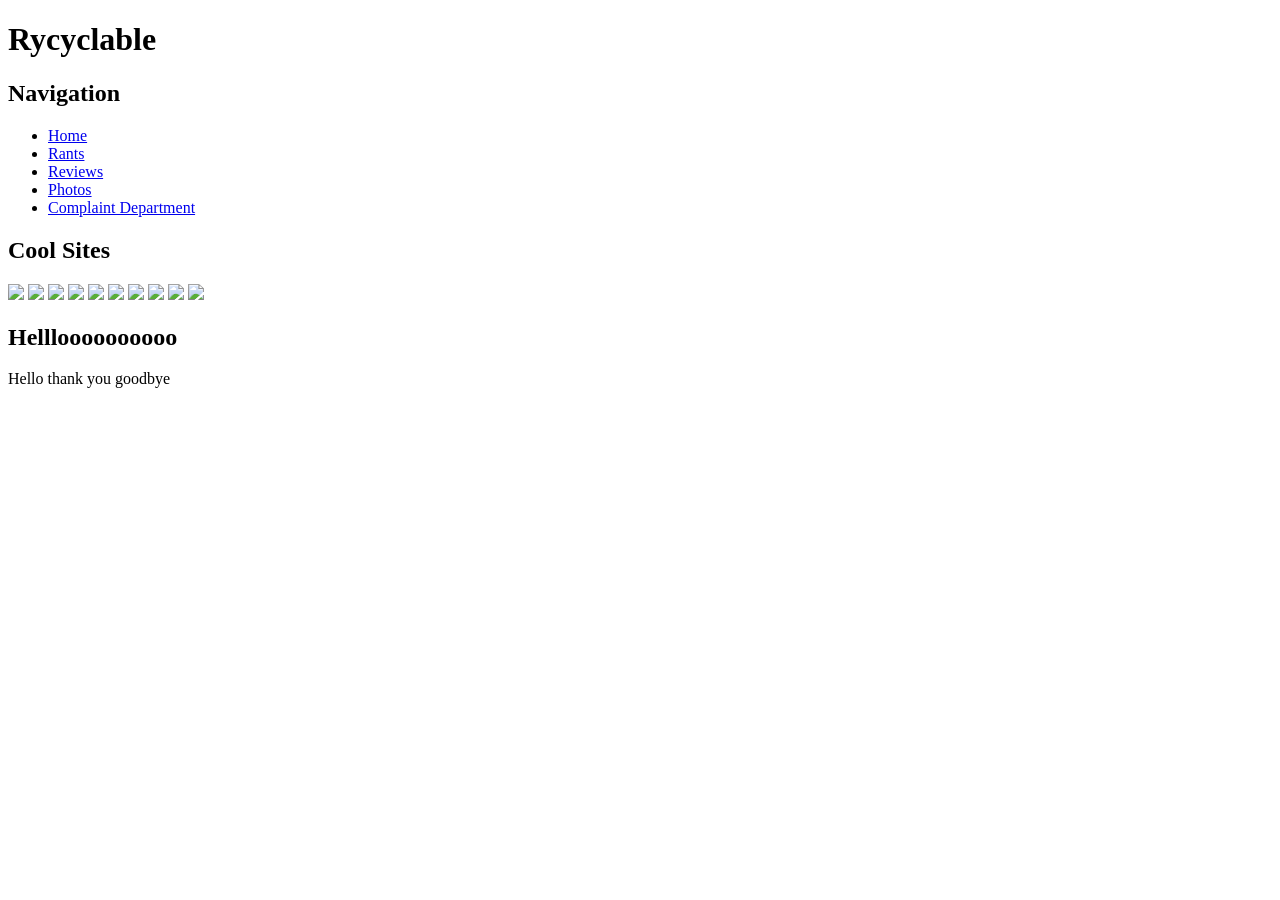
==== public/index.html @ 11c790b4 "first commit" ====
<!DOCTYPE html>
<html lang="en">
<head>
	<meta name="generator" content="Hugo 0.126.2"><script src="/livereload.js?mindelay=10&amp;v=2&amp;port=1313&amp;path=livereload" data-no-instant defer></script>
  <meta charset="utf-8">
  <title>Test Site</title>
  <link rel="stylesheet" href="/css/main.css">
</head>

<body>
  <header>
<h1> Rycyclable </h1>
</header>


  
<aside class="sidebar">


<div class="sidebarinner">

<h2>Navigation</h2>

<ul>
<li><a href="/">Home</a></li>
<li><a href="/rants/">Rants</a></li>
<li><a href="/">Reviews</a></li>
<li><a href="/">Photos</a></li>
<li><a href="/">Complaint Department</a></li>
</ul>

<h2>Cool Sites</h2>
<a href=""><img src="https://i.postimg.cc/RCDGCgsX/buttonplaceholder.png"></a> 
<a href=""><img src="https://i.postimg.cc/RCDGCgsX/buttonplaceholder.png"></a>
<a href=""><img src="https://i.postimg.cc/RCDGCgsX/buttonplaceholder.png"></a> 
<a href=""><img src="https://i.postimg.cc/RCDGCgsX/buttonplaceholder.png"></a> 
<a href=""><img src="https://i.postimg.cc/RCDGCgsX/buttonplaceholder.png"></a> 
<a href=""><img src="https://i.postimg.cc/RCDGCgsX/buttonplaceholder.png"></a> 
<a href=""><img src="https://i.postimg.cc/RCDGCgsX/buttonplaceholder.png"></a> 
<a href=""><img src="https://i.postimg.cc/RCDGCgsX/buttonplaceholder.png"></a> 
<a href=""><img src="https://i.postimg.cc/RCDGCgsX/buttonplaceholder.png"></a> 
<a href=""><img src="https://i.postimg.cc/RCDGCgsX/buttonplaceholder.png"></a> 

</div>
</aside>

  <div class="layout">


  <main>
    

<h2>Hellloooooooooo</h2>

<p>
  Hello thank you goodbye
</p>


  </main>

  </div>

</body>
</html>
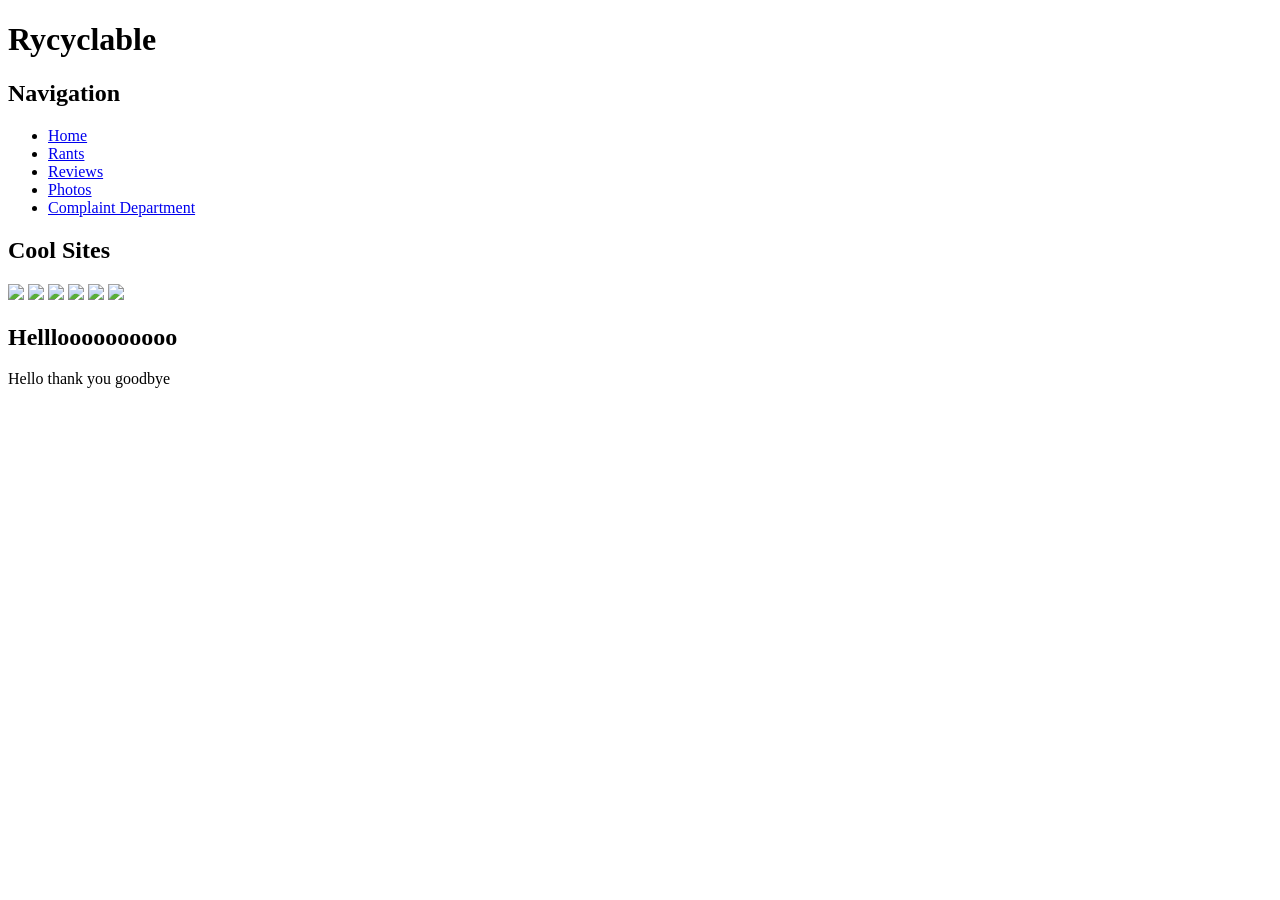
==== commit a73e8042: "adding cool links" ====
--- a/public/index.html
+++ b/public/index.html
@@ -1,9 +1,9 @@
 <!DOCTYPE html>
 <html lang="en">
 <head>
-	<meta name="generator" content="Hugo 0.126.2"><script src="/livereload.js?mindelay=10&amp;v=2&amp;port=1313&amp;path=livereload" data-no-instant defer></script>
+	<meta name="generator" content="Hugo 0.162.0"><script src="/livereload.js?mindelay=10&amp;v=2&amp;port=1313&amp;path=livereload" data-no-instant defer></script>
   <meta charset="utf-8">
-  <title>Test Site</title>
+  <title>Rycyclable</title>
   <link rel="stylesheet" href="/css/main.css">
 </head>
 
@@ -30,16 +30,12 @@
 </ul>
 
 <h2>Cool Sites</h2>
-<a href=""><img src="https://i.postimg.cc/RCDGCgsX/buttonplaceholder.png"></a> 
-<a href=""><img src="https://i.postimg.cc/RCDGCgsX/buttonplaceholder.png"></a>
-<a href=""><img src="https://i.postimg.cc/RCDGCgsX/buttonplaceholder.png"></a> 
-<a href=""><img src="https://i.postimg.cc/RCDGCgsX/buttonplaceholder.png"></a> 
-<a href=""><img src="https://i.postimg.cc/RCDGCgsX/buttonplaceholder.png"></a> 
-<a href=""><img src="https://i.postimg.cc/RCDGCgsX/buttonplaceholder.png"></a> 
-<a href=""><img src="https://i.postimg.cc/RCDGCgsX/buttonplaceholder.png"></a> 
-<a href=""><img src="https://i.postimg.cc/RCDGCgsX/buttonplaceholder.png"></a> 
-<a href=""><img src="https://i.postimg.cc/RCDGCgsX/buttonplaceholder.png"></a> 
-<a href=""><img src="https://i.postimg.cc/RCDGCgsX/buttonplaceholder.png"></a> 
+<a href="https://drewbakerwebsite.com/"><img src="https://bettysgraphics.neocities.org/images/characters%20and%20people/painter%203.gif"></a> 
+<a href="https://www.sheldonbrown.com/"><img src="https://bettysgraphics.neocities.org/images/objects/bike%2018.gif"></a>
+<a href="https://www.linkedin.com/in/sitarama-penumetsa-6a9b6b2/recent-activity/all/"><img src="https://bettysgraphics.neocities.org/images/characters%20and%20people/clown%2042.gif"></a> 
+<a href="https://web.archive.org/web/20160112193916/http://timecube.com/"><img src="https://bettysgraphics.neocities.org/images/gadgets/clock%2032.gif"></a> 
+<a href="https://www.gear-calculator.com/?GR=DERS&KB=22,36&RZ=11,13,15,17,19,21,24,28,32,36&UF=2215&TF=90&SL=2.6&UN=KMH&DV=teeth"><img src="https://bettysgraphics.neocities.org/images/gadgets/calculator%2015.gif"></a>
+<a href="https://indianvisaonline.gov.in/evisa/"><img src="https://bettysgraphics.neocities.org/images/web%20graphics/new%2015.gif"></a> 
 
 </div>
 </aside>
